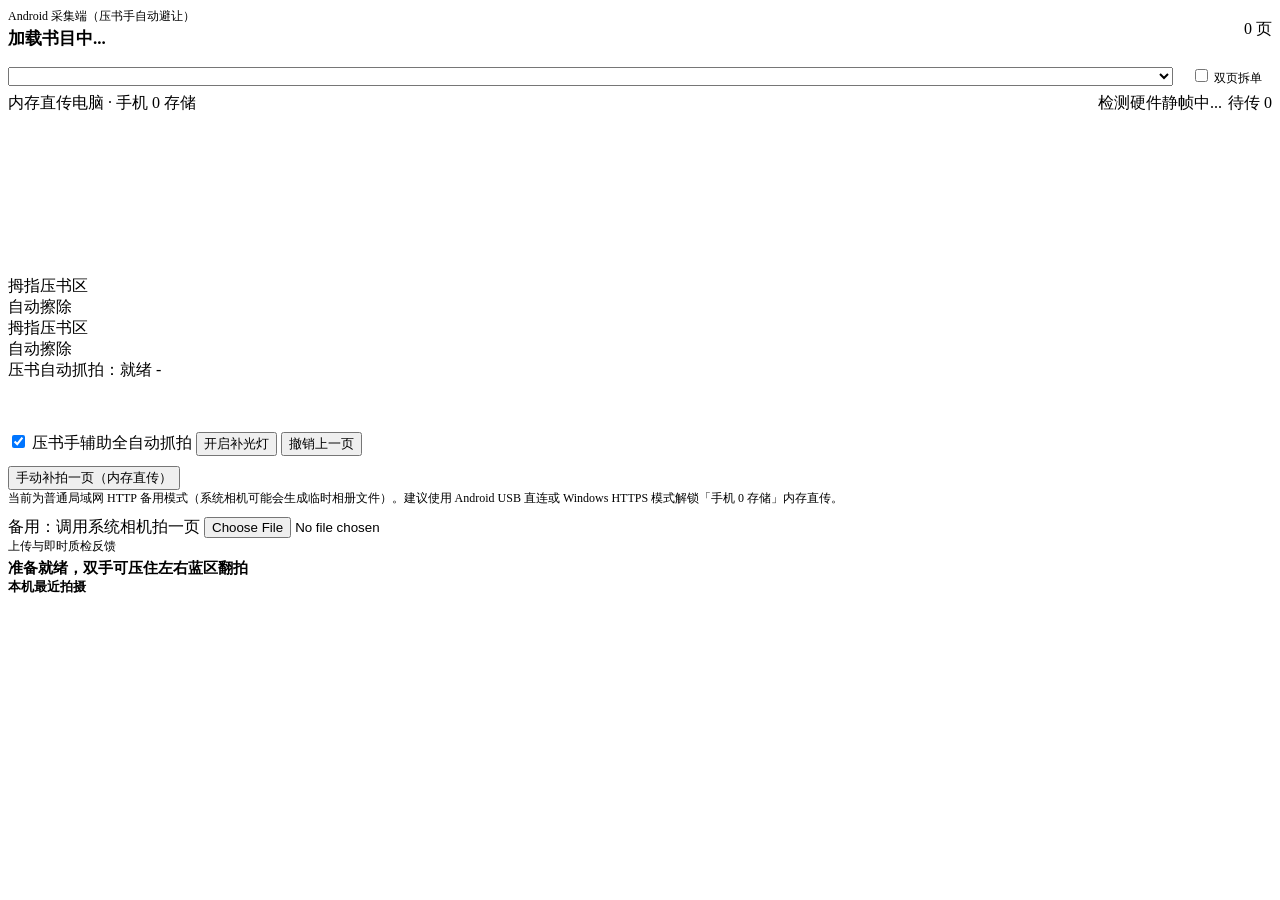
==== book_cleaner/web/mobile.html @ d86caab0 "feat: initial release of book-cleaner (capture, OpenCV cleaning, RapidOCR + DeepSeek-OCR 2 add-on & " ====
<!DOCTYPE html>
<html lang="zh-CN">
<head>
  <meta charset="UTF-8">
  <meta name="viewport" content="width=device-width, initial-scale=1.0, maximum-scale=1.0, user-scalable=no">
  <meta name="color-scheme" content="light dark">
  <title>Android 采集伴侣 · Book Cleaner</title>
  <link rel="stylesheet" href="/static/styles.css">
</head>
<body>
  <main class="mobile-shell">
    <div class="card">
      <div style="display:flex;justify-content:space-between;align-items:center;gap:8px;">
        <div>
          <div style="font-size:12px;color:var(--muted);">Android 采集端（压书手自动避让）</div>
          <h1 id="mobileBookTitle" style="margin:2px 0 0;font-size:17px;">加载书目中...</h1>
        </div>
        <span id="mobilePageCountPill" class="pill pill-ok">0 页</span>
      </div>
      <div style="margin-top:10px;display:flex;gap:8px;align-items:center;">
        <select id="mobileBookSelect" class="book-select" style="flex:1;"></select>
        <label class="toggle-item" style="padding:6px 10px;font-size:12px;">
          <input id="mobileSplitSpreadChk" type="checkbox">
          <span>双页拆单</span>
        </label>
      </div>
    </div>

    <!-- Secure context live Android Chrome studio (USB 127.0.0.1 or Wi-Fi HTTPS) -->
    <div id="mobileLiveCard" class="card hidden">
      <div style="display:flex;flex-wrap:wrap;gap:6px;align-items:center;justify-content:space-between;margin-bottom:8px;">
        <span id="mobileZeroStoragePill" class="pill pill-ok">内存直传电脑 · 手机 0 存储</span>
        <div style="display:flex;gap:6px;align-items:center;">
          <span id="mobileCaptureModeBadge" class="pill">检测硬件静帧中...</span>
          <span id="mobileQueueBadge" class="pill">待传 0</span>
        </div>
      </div>
      <div class="viewport-box" style="min-height:310px;">
        <video id="mobileVideo" autoplay playsinline muted></video>
        <div class="thumb-zone-left">拇指压书区<br>自动擦除</div>
        <div class="thumb-zone-right">拇指压书区<br>自动擦除</div>
        <div id="mobileCenterGuide" class="center-clear-guide"></div>
        <div class="settle-meter"><div id="mobileSettleFill" class="settle-meter-fill"></div></div>
        <div class="hud-overlay">
          <span id="mobileSmartHud">压书自动抓拍：就绪</span>
          <span id="mobileResHud">-</span>
        </div>
      </div>

      <div class="mobile-ctrl-row">
        <label class="toggle-item" style="flex:1;min-width:170px;">
          <input id="mobileAutoTriggerChk" type="checkbox" checked>
          <span>压书手辅助全自动抓拍</span>
        </label>
        <button id="mobileTorchBtn" type="button" class="btn hidden">开启补光灯</button>
        <button id="mobileUndoBtn" type="button" class="btn btn-warn">撤销上一页</button>
      </div>

      <button id="mobileLiveShutterBtn" type="button" class="btn btn-primary mobile-shutter-big" style="margin-top:10px;">
        手动补拍一页（内存直传）
      </button>
    </div>

    <!-- Native Camera Capture (strictly plain-HTTP fallback when browser camera stream is unavailable) -->
    <div id="mobileNativeCard" class="card">
      <div id="mobileContextNotice" style="font-size:12px;color:var(--muted);margin-bottom:10px;">
        当前为普通局域网 HTTP 备用模式（系统相机可能会生成临时相册文件）。建议使用 Android USB 直连或 Windows HTTPS 模式解锁「手机 0 存储」内存直传。
      </div>
      <label class="btn btn-primary mobile-shutter-big" style="cursor:pointer;">
        <span>备用：调用系统相机拍一页</span>
        <input id="mobileNativeCameraInput" type="file" accept="image/*" capture="environment" class="hidden">
      </label>
    </div>

    <div id="mobileStatusBanner" class="card" style="background:var(--surface-alt);">
      <div style="font-size:12px;color:var(--muted);">上传与即时质检反馈</div>
      <div id="mobileQaResult" style="font-size:15px;font-weight:700;margin-top:4px;">准备就绪，双手可压住左右蓝区翻拍</div>
    </div>

    <div class="card">
      <div style="font-size:13px;font-weight:700;margin-bottom:6px;">本机最近拍摄</div>
      <div id="mobileRecentStrip" class="recent-strip scroller"></div>
    </div>
  </main>

  <script type="module" src="/static/mobile.js"></script>
</body>
</html>
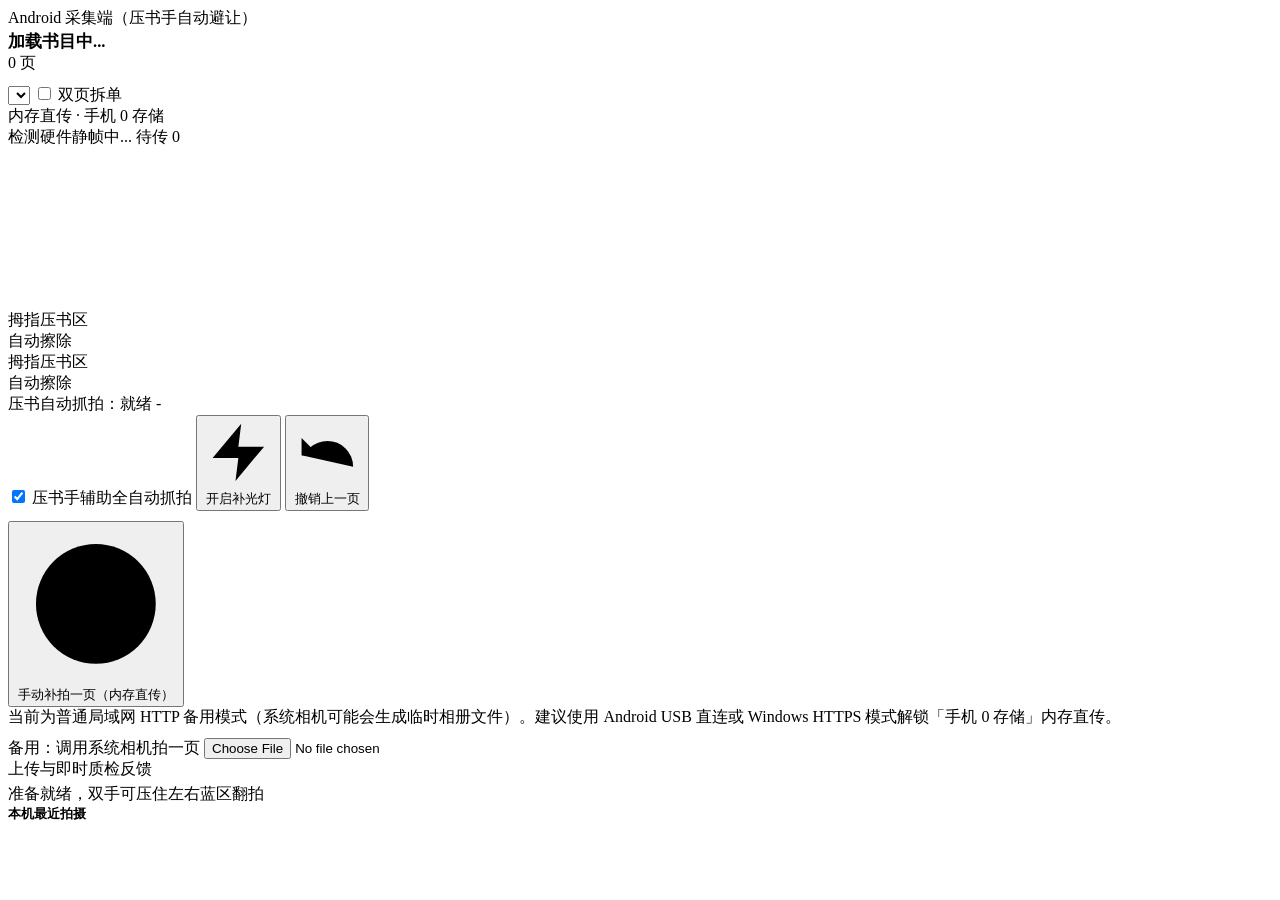
==== commit 5d5ef47a: "polish(ui): overhaul workbench visual craft, keyboard/pointer UX, theme toggle & top-layer dialogs" ====
--- a/book_cleaner/web/mobile.html
+++ b/book_cleaner/web/mobile.html
@@ -10,16 +10,16 @@
 <body>
   <main class="mobile-shell">
     <div class="card">
-      <div style="display:flex;justify-content:space-between;align-items:center;gap:8px;">
-        <div>
-          <div style="font-size:12px;color:var(--muted);">Android 采集端（压书手自动避让）</div>
-          <h1 id="mobileBookTitle" style="margin:2px 0 0;font-size:17px;">加载书目中...</h1>
+      <div class="toolbar-between" style="flex-wrap:nowrap;">
+        <div style="min-width:0;">
+          <div class="muted-note">Android 采集端（压书手自动避让）</div>
+          <h1 id="mobileBookTitle" style="margin:2px 0 0;font-size:16.5px;overflow:hidden;text-overflow:ellipsis;white-space:nowrap;">加载书目中...</h1>
         </div>
         <span id="mobilePageCountPill" class="pill pill-ok">0 页</span>
       </div>
-      <div style="margin-top:10px;display:flex;gap:8px;align-items:center;">
-        <select id="mobileBookSelect" class="book-select" style="flex:1;"></select>
-        <label class="toggle-item" style="padding:6px 10px;font-size:12px;">
+      <div class="toolbar-row" style="margin-top:10px;flex-wrap:nowrap;">
+        <select id="mobileBookSelect" class="book-select" style="flex:1;min-width:0;"></select>
+        <label class="toggle-item toggle-compact">
           <input id="mobileSplitSpreadChk" type="checkbox">
           <span>双页拆单</span>
         </label>
@@ -28,14 +28,14 @@
 
     <!-- Secure context live Android Chrome studio (USB 127.0.0.1 or Wi-Fi HTTPS) -->
     <div id="mobileLiveCard" class="card hidden">
-      <div style="display:flex;flex-wrap:wrap;gap:6px;align-items:center;justify-content:space-between;margin-bottom:8px;">
-        <span id="mobileZeroStoragePill" class="pill pill-ok">内存直传电脑 · 手机 0 存储</span>
-        <div style="display:flex;gap:6px;align-items:center;">
+      <div class="toolbar-between" style="margin-bottom:8px;">
+        <span id="mobileZeroStoragePill" class="pill pill-ok">内存直传 · 手机 0 存储</span>
+        <div class="toolbar-row" style="gap:6px;">
           <span id="mobileCaptureModeBadge" class="pill">检测硬件静帧中...</span>
           <span id="mobileQueueBadge" class="pill">待传 0</span>
         </div>
       </div>
-      <div class="viewport-box" style="min-height:310px;">
+      <div class="viewport-box mobile-viewport">
         <video id="mobileVideo" autoplay playsinline muted></video>
         <div class="thumb-zone-left">拇指压书区<br>自动擦除</div>
         <div class="thumb-zone-right">拇指压书区<br>自动擦除</div>
@@ -48,22 +48,29 @@
       </div>
 
       <div class="mobile-ctrl-row">
-        <label class="toggle-item" style="flex:1;min-width:170px;">
+        <label class="toggle-item" style="flex:1;min-width:165px;">
           <input id="mobileAutoTriggerChk" type="checkbox" checked>
           <span>压书手辅助全自动抓拍</span>
         </label>
-        <button id="mobileTorchBtn" type="button" class="btn hidden">开启补光灯</button>
-        <button id="mobileUndoBtn" type="button" class="btn btn-warn">撤销上一页</button>
+        <button id="mobileTorchBtn" type="button" class="btn hidden">
+          <svg class="icon icon-sm" viewBox="0 0 24 24" aria-hidden="true"><polygon points="13 2 3 14 12 14 11 22 21 10 12 10 13 2"/></svg>
+          <span>开启补光灯</span>
+        </button>
+        <button id="mobileUndoBtn" type="button" class="btn btn-warn">
+          <svg class="icon icon-sm" viewBox="0 0 24 24" aria-hidden="true"><path d="M3 7v6h6"/><path d="M21 17a9 9 0 0 0-9-9 9 9 0 0 0-6 2.3L3 13"/></svg>
+          <span>撤销上一页</span>
+        </button>
       </div>
 
       <button id="mobileLiveShutterBtn" type="button" class="btn btn-primary mobile-shutter-big" style="margin-top:10px;">
-        手动补拍一页（内存直传）
+        <svg class="icon" viewBox="0 0 24 24" aria-hidden="true"><circle cx="12" cy="12" r="9"/><circle cx="12" cy="12" r="4"/></svg>
+        <span>手动补拍一页（内存直传）</span>
       </button>
     </div>
 
     <!-- Native Camera Capture (strictly plain-HTTP fallback when browser camera stream is unavailable) -->
     <div id="mobileNativeCard" class="card">
-      <div id="mobileContextNotice" style="font-size:12px;color:var(--muted);margin-bottom:10px;">
+      <div id="mobileContextNotice" class="muted-note" style="margin-bottom:10px;">
         当前为普通局域网 HTTP 备用模式（系统相机可能会生成临时相册文件）。建议使用 Android USB 直连或 Windows HTTPS 模式解锁「手机 0 存储」内存直传。
       </div>
       <label class="btn btn-primary mobile-shutter-big" style="cursor:pointer;">
@@ -72,9 +79,9 @@
       </label>
     </div>
 
-    <div id="mobileStatusBanner" class="card" style="background:var(--surface-alt);">
-      <div style="font-size:12px;color:var(--muted);">上传与即时质检反馈</div>
-      <div id="mobileQaResult" style="font-size:15px;font-weight:700;margin-top:4px;">准备就绪，双手可压住左右蓝区翻拍</div>
+    <div id="mobileStatusBanner" class="panel-inset">
+      <div class="muted-note">上传与即时质检反馈</div>
+      <div id="mobileQaResult" class="qa-summary-title" style="margin-top:4px;">准备就绪，双手可压住左右蓝区翻拍</div>
     </div>
 
     <div class="card">
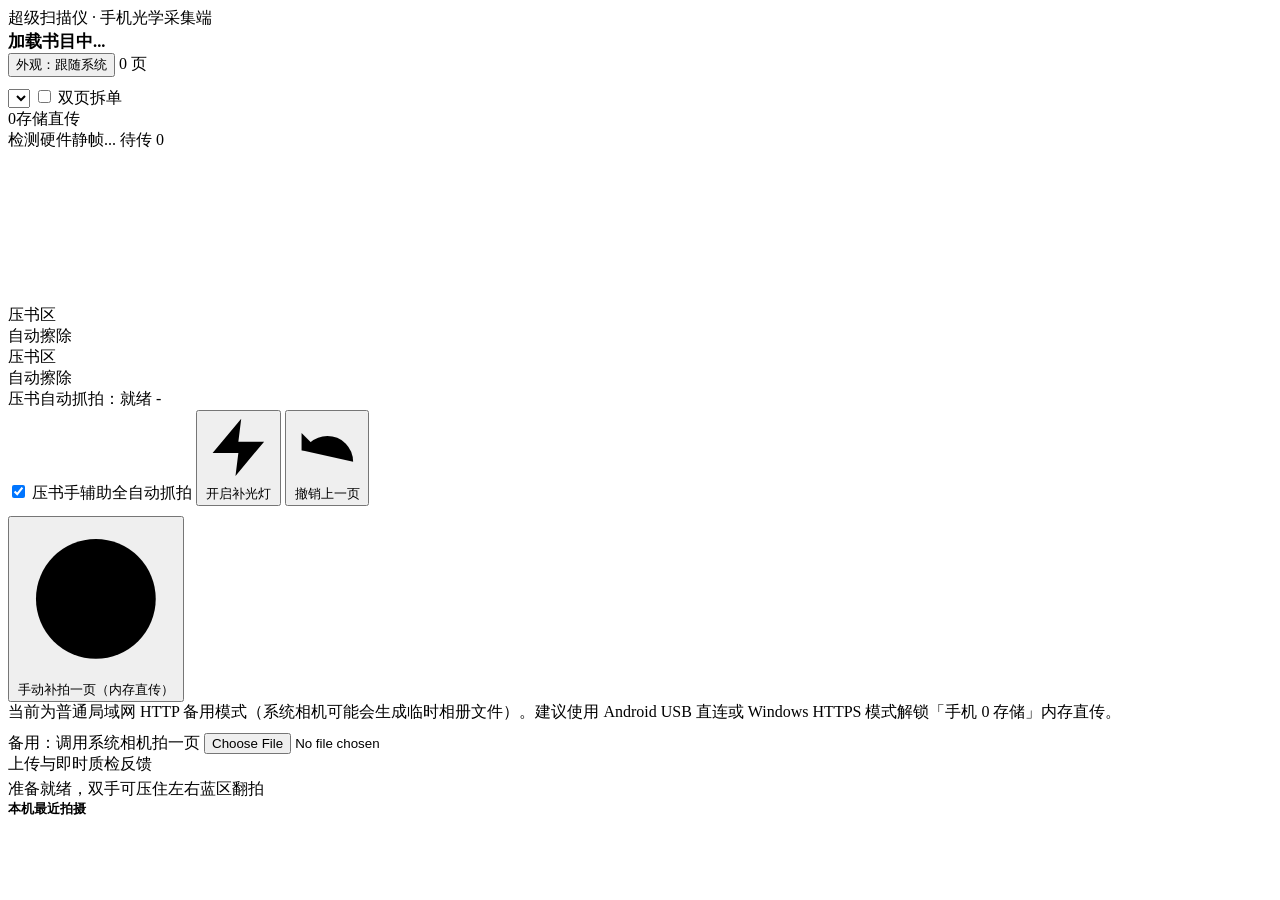
==== commit 8a032e21: "feat(brand): rebrand to 超级扫描仪 optical-instrument UI with vermilion shutter, reticles & L0 telemetry" ====
--- a/book_cleaner/web/mobile.html
+++ b/book_cleaner/web/mobile.html
@@ -4,7 +4,7 @@
   <meta charset="UTF-8">
   <meta name="viewport" content="width=device-width, initial-scale=1.0, maximum-scale=1.0, user-scalable=no">
   <meta name="color-scheme" content="light dark">
-  <title>Android 采集伴侣 · Book Cleaner</title>
+  <title>超级扫描仪 · Android 采集伴侣</title>
   <link rel="stylesheet" href="/static/styles.css">
 </head>
 <body>
@@ -12,10 +12,13 @@
     <div class="card">
       <div class="toolbar-between" style="flex-wrap:nowrap;">
         <div style="min-width:0;">
-          <div class="muted-note">Android 采集端（压书手自动避让）</div>
+          <div class="muted-note">超级扫描仪 · 手机光学采集端</div>
           <h1 id="mobileBookTitle" style="margin:2px 0 0;font-size:16.5px;overflow:hidden;text-overflow:ellipsis;white-space:nowrap;">加载书目中...</h1>
         </div>
-        <span id="mobilePageCountPill" class="pill pill-ok">0 页</span>
+        <div class="mobile-header-actions">
+          <button id="mobileThemeBtn" type="button" class="btn btn-compact" aria-label="切换暗房防反光模式">外观：跟随系统</button>
+          <span id="mobilePageCountPill" class="pill pill-ok">0 页</span>
+        </div>
       </div>
       <div class="toolbar-row" style="margin-top:10px;flex-wrap:nowrap;">
         <select id="mobileBookSelect" class="book-select" style="flex:1;min-width:0;"></select>
@@ -28,18 +31,24 @@
 
     <!-- Secure context live Android Chrome studio (USB 127.0.0.1 or Wi-Fi HTTPS) -->
     <div id="mobileLiveCard" class="card hidden">
-      <div class="toolbar-between" style="margin-bottom:8px;">
-        <span id="mobileZeroStoragePill" class="pill pill-ok">内存直传 · 手机 0 存储</span>
-        <div class="toolbar-row" style="gap:6px;">
-          <span id="mobileCaptureModeBadge" class="pill">检测硬件静帧中...</span>
+      <div class="mobile-status-strip">
+        <span id="mobileZeroStoragePill" class="pill pill-ok">0存储直传</span>
+        <div class="toolbar-row" style="gap:6px;flex-wrap:nowrap;">
+          <span id="mobileCaptureModeBadge" class="pill">检测硬件静帧...</span>
           <span id="mobileQueueBadge" class="pill">待传 0</span>
         </div>
       </div>
       <div class="viewport-box mobile-viewport">
         <video id="mobileVideo" autoplay playsinline muted></video>
-        <div class="thumb-zone-left">拇指压书区<br>自动擦除</div>
-        <div class="thumb-zone-right">拇指压书区<br>自动擦除</div>
-        <div id="mobileCenterGuide" class="center-clear-guide"></div>
+        <div class="thumb-zone-left">压书区<br>自动擦除</div>
+        <div class="thumb-zone-right">压书区<br>自动擦除</div>
+        <div id="mobileCenterGuide" class="center-clear-guide">
+          <span class="reticle-corner tl" aria-hidden="true"></span>
+          <span class="reticle-corner tr" aria-hidden="true"></span>
+          <span class="reticle-corner bl" aria-hidden="true"></span>
+          <span class="reticle-corner br" aria-hidden="true"></span>
+        </div>
+        <div id="mobileShutterFlash" class="shutter-flash" aria-hidden="true"></div>
         <div class="settle-meter"><div id="mobileSettleFill" class="settle-meter-fill"></div></div>
         <div class="hud-overlay">
           <span id="mobileSmartHud">压书自动抓拍：就绪</span>
@@ -62,7 +71,7 @@
         </button>
       </div>
 
-      <button id="mobileLiveShutterBtn" type="button" class="btn btn-primary mobile-shutter-big" style="margin-top:10px;">
+      <button id="mobileLiveShutterBtn" type="button" class="btn btn-shutter mobile-shutter-big" style="margin-top:10px;">
         <svg class="icon" viewBox="0 0 24 24" aria-hidden="true"><circle cx="12" cy="12" r="9"/><circle cx="12" cy="12" r="4"/></svg>
         <span>手动补拍一页（内存直传）</span>
       </button>
@@ -73,7 +82,7 @@
       <div id="mobileContextNotice" class="muted-note" style="margin-bottom:10px;">
         当前为普通局域网 HTTP 备用模式（系统相机可能会生成临时相册文件）。建议使用 Android USB 直连或 Windows HTTPS 模式解锁「手机 0 存储」内存直传。
       </div>
-      <label class="btn btn-primary mobile-shutter-big" style="cursor:pointer;">
+      <label class="btn btn-shutter mobile-shutter-big" style="cursor:pointer;">
         <span>备用：调用系统相机拍一页</span>
         <input id="mobileNativeCameraInput" type="file" accept="image/*" capture="environment" class="hidden">
       </label>
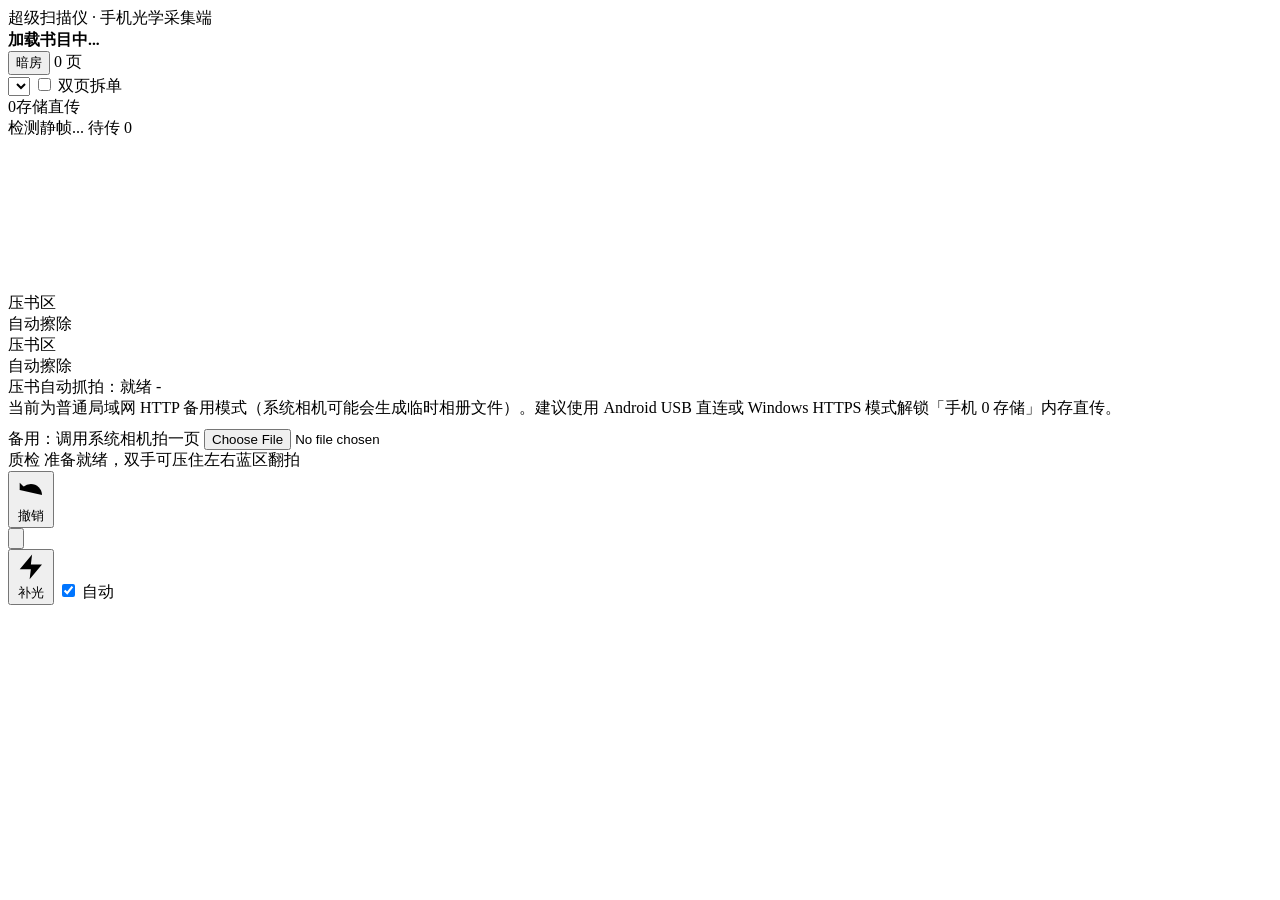
==== commit c6607332: "feat(studio): rebuild 超级扫描仪 as 100dvh Pro Optical Darkroom Workstation & Halide-style mobile camera" ====
--- a/book_cleaner/web/mobile.html
+++ b/book_cleaner/web/mobile.html
@@ -1,45 +1,48 @@
 <!DOCTYPE html>
-<html lang="zh-CN">
+<html lang="zh-CN" data-theme="dark">
 <head>
   <meta charset="UTF-8">
   <meta name="viewport" content="width=device-width, initial-scale=1.0, maximum-scale=1.0, user-scalable=no">
-  <meta name="color-scheme" content="light dark">
-  <title>超级扫描仪 · Android 采集伴侣</title>
+  <meta name="color-scheme" content="dark light">
+  <title>超级扫描仪 · 手机光学采集端</title>
   <link rel="stylesheet" href="/static/styles.css">
 </head>
 <body>
-  <main class="mobile-shell">
-    <div class="card">
+  <main class="mobile-app">
+    <header class="mobile-topbar">
       <div class="toolbar-between" style="flex-wrap:nowrap;">
         <div style="min-width:0;">
           <div class="muted-note">超级扫描仪 · 手机光学采集端</div>
-          <h1 id="mobileBookTitle" style="margin:2px 0 0;font-size:16.5px;overflow:hidden;text-overflow:ellipsis;white-space:nowrap;">加载书目中...</h1>
+          <h1 id="mobileBookTitle" style="margin:1px 0 0;font-size:15.5px;overflow:hidden;text-overflow:ellipsis;white-space:nowrap;">加载书目中...</h1>
         </div>
         <div class="mobile-header-actions">
-          <button id="mobileThemeBtn" type="button" class="btn btn-compact" aria-label="切换暗房防反光模式">外观：跟随系统</button>
+          <button id="mobileThemeBtn" type="button" class="btn btn-compact" aria-label="切换暗房防反光模式">暗房</button>
           <span id="mobilePageCountPill" class="pill pill-ok">0 页</span>
         </div>
       </div>
-      <div class="toolbar-row" style="margin-top:10px;flex-wrap:nowrap;">
+      <div class="toolbar-row" style="flex-wrap:nowrap;">
         <select id="mobileBookSelect" class="book-select" style="flex:1;min-width:0;"></select>
         <label class="toggle-item toggle-compact">
-          <input id="mobileSplitSpreadChk" type="checkbox">
+          <input id="mobileSplitSpreadChk" class="toggle-switch" type="checkbox">
           <span>双页拆单</span>
         </label>
       </div>
-    </div>
+    </header>
 
     <!-- Secure context live Android Chrome studio (USB 127.0.0.1 or Wi-Fi HTTPS) -->
-    <div id="mobileLiveCard" class="card hidden">
+    <section id="mobileLiveCard" class="mobile-stage-live hidden">
       <div class="mobile-status-strip">
         <span id="mobileZeroStoragePill" class="pill pill-ok">0存储直传</span>
         <div class="toolbar-row" style="gap:6px;flex-wrap:nowrap;">
-          <span id="mobileCaptureModeBadge" class="pill">检测硬件静帧...</span>
+          <span id="mobileCaptureModeBadge" class="pill">检测静帧...</span>
           <span id="mobileQueueBadge" class="pill">待传 0</span>
         </div>
       </div>
+
       <div class="viewport-box mobile-viewport">
         <video id="mobileVideo" autoplay playsinline muted></video>
+        <div class="optical-ruler-top" aria-hidden="true"></div>
+        <div class="optical-ruler-left" aria-hidden="true"></div>
         <div class="thumb-zone-left">压书区<br>自动擦除</div>
         <div class="thumb-zone-right">压书区<br>自动擦除</div>
         <div id="mobileCenterGuide" class="center-clear-guide">
@@ -55,30 +58,10 @@
           <span id="mobileResHud">-</span>
         </div>
       </div>
+    </section>
 
-      <div class="mobile-ctrl-row">
-        <label class="toggle-item" style="flex:1;min-width:165px;">
-          <input id="mobileAutoTriggerChk" type="checkbox" checked>
-          <span>压书手辅助全自动抓拍</span>
-        </label>
-        <button id="mobileTorchBtn" type="button" class="btn hidden">
-          <svg class="icon icon-sm" viewBox="0 0 24 24" aria-hidden="true"><polygon points="13 2 3 14 12 14 11 22 21 10 12 10 13 2"/></svg>
-          <span>开启补光灯</span>
-        </button>
-        <button id="mobileUndoBtn" type="button" class="btn btn-warn">
-          <svg class="icon icon-sm" viewBox="0 0 24 24" aria-hidden="true"><path d="M3 7v6h6"/><path d="M21 17a9 9 0 0 0-9-9 9 9 0 0 0-6 2.3L3 13"/></svg>
-          <span>撤销上一页</span>
-        </button>
-      </div>
-
-      <button id="mobileLiveShutterBtn" type="button" class="btn btn-shutter mobile-shutter-big" style="margin-top:10px;">
-        <svg class="icon" viewBox="0 0 24 24" aria-hidden="true"><circle cx="12" cy="12" r="9"/><circle cx="12" cy="12" r="4"/></svg>
-        <span>手动补拍一页（内存直传）</span>
-      </button>
-    </div>
-
-    <!-- Native Camera Capture (strictly plain-HTTP fallback when browser camera stream is unavailable) -->
-    <div id="mobileNativeCard" class="card">
+    <!-- Plain-HTTP fallback when browser stream is unavailable -->
+    <section id="mobileNativeCard" class="card mobile-native-fallback">
       <div id="mobileContextNotice" class="muted-note" style="margin-bottom:10px;">
         当前为普通局域网 HTTP 备用模式（系统相机可能会生成临时相册文件）。建议使用 Android USB 直连或 Windows HTTPS 模式解锁「手机 0 存储」内存直传。
       </div>
@@ -86,15 +69,40 @@
         <span>备用：调用系统相机拍一页</span>
         <input id="mobileNativeCameraInput" type="file" accept="image/*" capture="environment" class="hidden">
       </label>
+    </section>
+
+    <div id="mobileStatusBanner" class="mobile-qa-ticker">
+      <span class="muted-note" style="flex:none;">质检</span>
+      <span id="mobileQaResult" style="overflow:hidden;text-overflow:ellipsis;white-space:nowrap;">准备就绪，双手可压住左右蓝区翻拍</span>
     </div>
 
-    <div id="mobileStatusBanner" class="panel-inset">
-      <div class="muted-note">上传与即时质检反馈</div>
-      <div id="mobileQaResult" class="qa-summary-title" style="margin-top:4px;">准备就绪，双手可压住左右蓝区翻拍</div>
+    <div class="mobile-deck">
+      <div class="mobile-deck-side">
+        <button id="mobileUndoBtn" type="button" class="btn btn-sm btn-warn">
+          <svg class="icon icon-sm" viewBox="0 0 24 24" aria-hidden="true"><path d="M3 7v6h6"/><path d="M21 17a9 9 0 0 0-9-9 9 9 0 0 0-6 2.3L3 13"/></svg>
+          <span>撤销</span>
+        </button>
+      </div>
+
+      <button id="mobileLiveShutterBtn" type="button" class="mobile-shutter-ring" aria-label="手动补拍一页（内存直传）" title="手动补拍一页">
+        <span class="mobile-shutter-core">
+          <svg class="icon" viewBox="0 0 24 24" aria-hidden="true"><circle cx="12" cy="12" r="4"/></svg>
+        </span>
+      </button>
+
+      <div class="mobile-deck-side is-right">
+        <button id="mobileTorchBtn" type="button" class="btn btn-sm hidden">
+          <svg class="icon icon-sm" viewBox="0 0 24 24" aria-hidden="true"><polygon points="13 2 3 14 12 14 11 22 21 10 12 10 13 2"/></svg>
+          <span>补光</span>
+        </button>
+        <label class="toggle-item toggle-compact" title="翻页稳定自动抓拍">
+          <input id="mobileAutoTriggerChk" class="toggle-switch" type="checkbox" checked>
+          <span>自动</span>
+        </label>
+      </div>
     </div>
 
-    <div class="card">
-      <div style="font-size:13px;font-weight:700;margin-bottom:6px;">本机最近拍摄</div>
+    <div class="mobile-recent-bar">
       <div id="mobileRecentStrip" class="recent-strip scroller"></div>
     </div>
   </main>
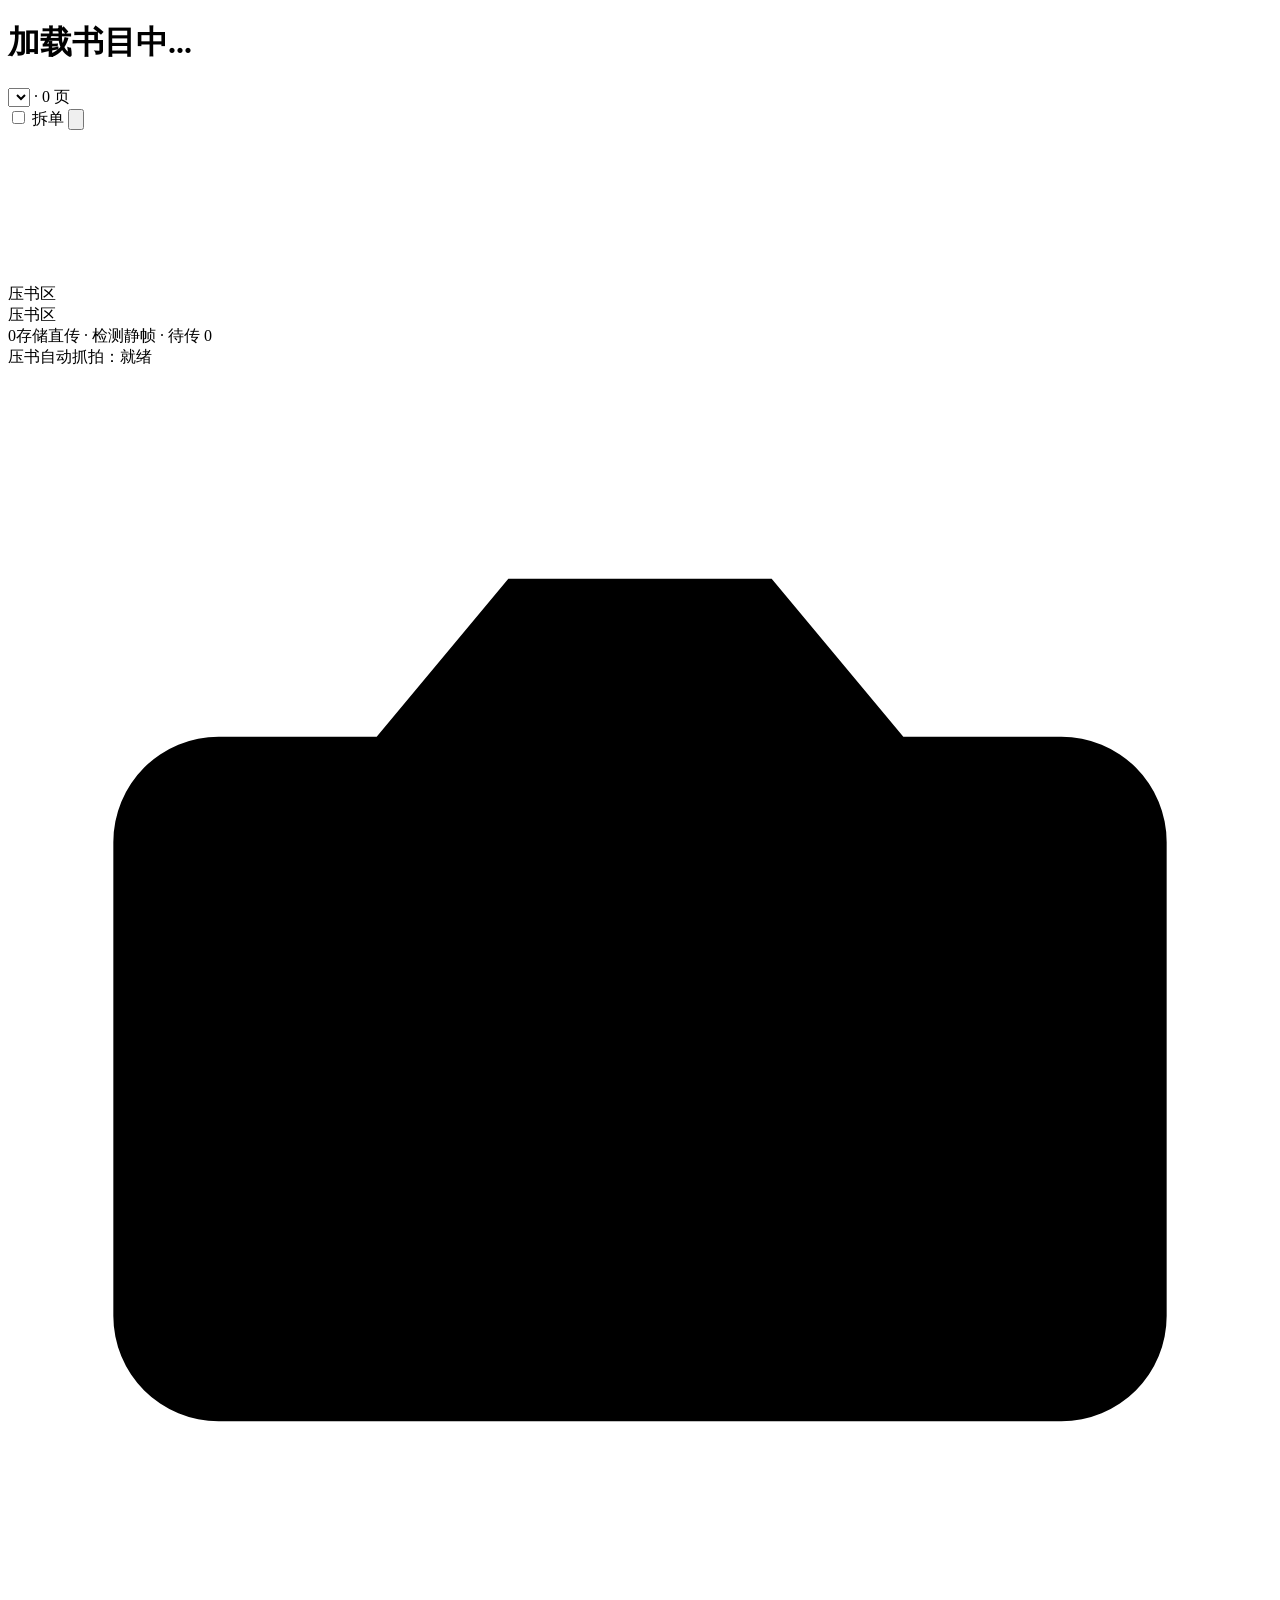
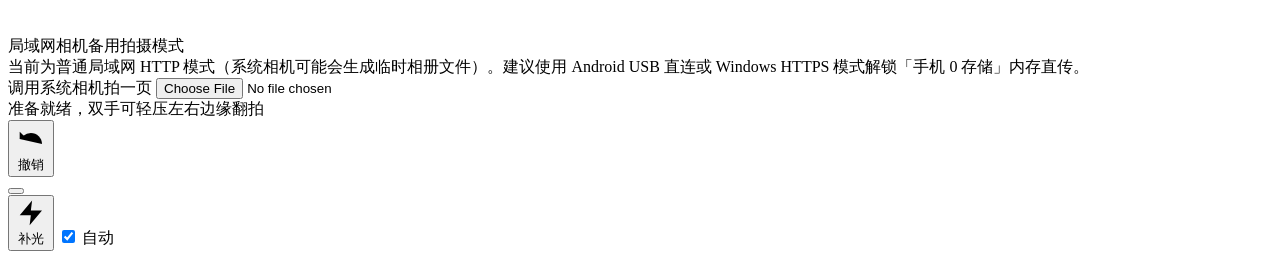
==== commit 564347aa: "feat(ui): redesign web & mobile UI in Apple Studio alabaster aesthetic (Proposal A)" ====
--- a/book_cleaner/web/mobile.html
+++ b/book_cleaner/web/mobile.html
@@ -1,50 +1,52 @@
 <!DOCTYPE html>
-<html lang="zh-CN" data-theme="dark">
+<html lang="zh-CN" data-theme="light">
 <head>
   <meta charset="UTF-8">
   <meta name="viewport" content="width=device-width, initial-scale=1.0, maximum-scale=1.0, user-scalable=no">
-  <meta name="color-scheme" content="dark light">
+  <meta name="color-scheme" content="light dark">
+  <script>
+    try {
+      var m = localStorage.getItem("superscanner_theme_v2") || "light";
+      document.documentElement.dataset.theme = m === "system" ? "" : m;
+      if (m === "system") delete document.documentElement.dataset.theme;
+      var meta = document.querySelector('meta[name="color-scheme"]');
+      if (meta) meta.setAttribute("content", m === "system" ? "light dark" : m);
+    } catch (_) {}
+  </script>
   <title>超级扫描仪 · 手机光学采集端</title>
   <link rel="stylesheet" href="/static/styles.css">
 </head>
 <body>
   <main class="mobile-app">
+    <!-- Floating Apple Studio Glass Top Pill -->
     <header class="mobile-topbar">
-      <div class="toolbar-between" style="flex-wrap:nowrap;">
-        <div style="min-width:0;">
-          <div class="muted-note">超级扫描仪 · 手机光学采集端</div>
-          <h1 id="mobileBookTitle" style="margin:1px 0 0;font-size:15.5px;overflow:hidden;text-overflow:ellipsis;white-space:nowrap;">加载书目中...</h1>
+      <div class="mobile-top-pill">
+        <div class="mobile-book-pill-row">
+          <h1 id="mobileBookTitle" class="mobile-book-title-hidden">加载书目中...</h1>
+          <select id="mobileBookSelect" class="mobile-book-select" aria-label="选择当前书目"></select>
+          <span class="mobile-pill-sep" aria-hidden="true">·</span>
+          <span id="mobilePageCountPill" class="mobile-page-count">0 页</span>
         </div>
-        <div class="mobile-header-actions">
-          <button id="mobileThemeBtn" type="button" class="btn btn-compact" aria-label="切换暗房防反光模式">暗房</button>
-          <span id="mobilePageCountPill" class="pill pill-ok">0 页</span>
+        <div class="mobile-top-actions">
+          <label class="toggle-item toggle-compact" title="双页自动拆分左右单页">
+            <input id="mobileSplitSpreadChk" class="toggle-switch" type="checkbox">
+            <span>拆单</span>
+          </label>
+          <button id="mobileThemeBtn" type="button" class="mobile-icon-btn" data-icon-only="1" aria-label="切换外观模式" title="切换外观">
+            <svg class="icon icon-sm" viewBox="0 0 24 24" aria-hidden="true"><circle cx="12" cy="12" r="4"/><path d="M12 2v2"/><path d="M12 20v2"/><path d="m4.93 4.93 1.41 1.41"/><path d="m17.66 17.66 1.41 1.41"/><path d="M2 12h2"/><path d="M20 12h2"/><path d="m6.34 17.66-1.41 1.41"/><path d="m19.07 4.93-1.41 1.41"/></svg>
+          </button>
         </div>
-      </div>
-      <div class="toolbar-row" style="flex-wrap:nowrap;">
-        <select id="mobileBookSelect" class="book-select" style="flex:1;min-width:0;"></select>
-        <label class="toggle-item toggle-compact">
-          <input id="mobileSplitSpreadChk" class="toggle-switch" type="checkbox">
-          <span>双页拆单</span>
-        </label>
       </div>
     </header>
 
-    <!-- Secure context live Android Chrome studio (USB 127.0.0.1 or Wi-Fi HTTPS) -->
+    <!-- Full-bleed Live Android Chrome Viewfinder (USB 127.0.0.1 or Wi-Fi HTTPS) -->
     <section id="mobileLiveCard" class="mobile-stage-live hidden">
-      <div class="mobile-status-strip">
-        <span id="mobileZeroStoragePill" class="pill pill-ok">0存储直传</span>
-        <div class="toolbar-row" style="gap:6px;flex-wrap:nowrap;">
-          <span id="mobileCaptureModeBadge" class="pill">检测静帧...</span>
-          <span id="mobileQueueBadge" class="pill">待传 0</span>
-        </div>
-      </div>
-
       <div class="viewport-box mobile-viewport">
         <video id="mobileVideo" autoplay playsinline muted></video>
         <div class="optical-ruler-top" aria-hidden="true"></div>
         <div class="optical-ruler-left" aria-hidden="true"></div>
-        <div class="thumb-zone-left">压书区<br>自动擦除</div>
-        <div class="thumb-zone-right">压书区<br>自动擦除</div>
+        <div class="thumb-zone-left"><span class="thumb-zone-tag">压书区</span></div>
+        <div class="thumb-zone-right"><span class="thumb-zone-tag">压书区</span></div>
         <div id="mobileCenterGuide" class="center-clear-guide">
           <span class="reticle-corner tl" aria-hidden="true"></span>
           <span class="reticle-corner tr" aria-hidden="true"></span>
@@ -53,49 +55,64 @@
         </div>
         <div id="mobileShutterFlash" class="shutter-flash" aria-hidden="true"></div>
         <div class="settle-meter"><div id="mobileSettleFill" class="settle-meter-fill"></div></div>
-        <div class="hud-overlay">
-          <span id="mobileSmartHud">压书自动抓拍：就绪</span>
-          <span id="mobileResHud">-</span>
+
+        <!-- Subtle Frosted Telemetry Badges Floating Inside Stage -->
+        <div class="mobile-hud-stack">
+          <div class="mobile-glass-chip">
+            <span id="mobileZeroStoragePill" class="mobile-chip-item is-ok">0存储直传</span>
+            <span class="mobile-pill-sep" aria-hidden="true">·</span>
+            <span id="mobileCaptureModeBadge" class="mobile-chip-item">检测静帧</span>
+            <span class="mobile-pill-sep" aria-hidden="true">·</span>
+            <span id="mobileQueueBadge" class="mobile-chip-item">待传 0</span>
+          </div>
+          <div class="mobile-glass-chip mobile-hud-sub">
+            <span id="mobileSmartHud">压书自动抓拍：就绪</span>
+            <span id="mobileResHud" class="mono"></span>
+          </div>
         </div>
       </div>
     </section>
 
-    <!-- Plain-HTTP fallback when browser stream is unavailable -->
+    <!-- Plain-HTTP Fallback when Browser Stream is Unavailable -->
     <section id="mobileNativeCard" class="card mobile-native-fallback">
-      <div id="mobileContextNotice" class="muted-note" style="margin-bottom:10px;">
-        当前为普通局域网 HTTP 备用模式（系统相机可能会生成临时相册文件）。建议使用 Android USB 直连或 Windows HTTPS 模式解锁「手机 0 存储」内存直传。
+      <div class="mobile-fallback-mark" aria-hidden="true">
+        <svg class="icon icon-lg" viewBox="0 0 24 24"><path d="M14.5 4h-5L7 7H4a2 2 0 0 0-2 2v9a2 2 0 0 0 2 2h16a2 2 0 0 0 2-2V9a2 2 0 0 0-2-2h-3l-2.5-3z"/><circle cx="12" cy="13" r="3"/></svg>
       </div>
-      <label class="btn btn-shutter mobile-shutter-big" style="cursor:pointer;">
-        <span>备用：调用系统相机拍一页</span>
+      <div class="mobile-fallback-title">局域网相机备用拍摄模式</div>
+      <div id="mobileContextNotice" class="muted-note">
+        当前为普通局域网 HTTP 模式（系统相机可能会生成临时相册文件）。建议使用 Android USB 直连或 Windows HTTPS 模式解锁「手机 0 存储」内存直传。
+      </div>
+      <label class="btn btn-primary btn-shutter-pill mobile-shutter-big" style="cursor:pointer;">
+        <span>调用系统相机拍一页</span>
         <input id="mobileNativeCameraInput" type="file" accept="image/*" capture="environment" class="hidden">
       </label>
     </section>
 
+    <!-- Floating QA Ticker Above Bottom Camera Deck -->
     <div id="mobileStatusBanner" class="mobile-qa-ticker">
-      <span class="muted-note" style="flex:none;">质检</span>
-      <span id="mobileQaResult" style="overflow:hidden;text-overflow:ellipsis;white-space:nowrap;">准备就绪，双手可压住左右蓝区翻拍</span>
+      <span class="mobile-qa-dot" aria-hidden="true"></span>
+      <span id="mobileQaResult" style="overflow:hidden;text-overflow:ellipsis;white-space:nowrap;">准备就绪，双手可轻压左右边缘翻拍</span>
     </div>
 
+    <!-- Apple Camera Frosted Light Bottom Deck -->
     <div class="mobile-deck">
       <div class="mobile-deck-side">
-        <button id="mobileUndoBtn" type="button" class="btn btn-sm btn-warn">
-          <svg class="icon icon-sm" viewBox="0 0 24 24" aria-hidden="true"><path d="M3 7v6h6"/><path d="M21 17a9 9 0 0 0-9-9 9 9 0 0 0-6 2.3L3 13"/></svg>
+        <button id="mobileUndoBtn" type="button" class="mobile-action-ghost" aria-label="撤销上一张">
+          <svg class="icon" viewBox="0 0 24 24" aria-hidden="true"><path d="M3 7v6h6"/><path d="M21 17a9 9 0 0 0-9-9 9 9 0 0 0-6 2.3L3 13"/></svg>
           <span>撤销</span>
         </button>
       </div>
 
       <button id="mobileLiveShutterBtn" type="button" class="mobile-shutter-ring" aria-label="手动补拍一页（内存直传）" title="手动补拍一页">
-        <span class="mobile-shutter-core">
-          <svg class="icon" viewBox="0 0 24 24" aria-hidden="true"><circle cx="12" cy="12" r="4"/></svg>
-        </span>
+        <span class="mobile-shutter-core"></span>
       </button>
 
       <div class="mobile-deck-side is-right">
-        <button id="mobileTorchBtn" type="button" class="btn btn-sm hidden">
-          <svg class="icon icon-sm" viewBox="0 0 24 24" aria-hidden="true"><polygon points="13 2 3 14 12 14 11 22 21 10 12 10 13 2"/></svg>
+        <button id="mobileTorchBtn" type="button" class="mobile-action-ghost hidden" aria-label="开关补光灯">
+          <svg class="icon" viewBox="0 0 24 24" aria-hidden="true"><polygon points="13 2 3 14 12 14 11 22 21 10 12 10 13 2"/></svg>
           <span>补光</span>
         </button>
-        <label class="toggle-item toggle-compact" title="翻页稳定自动抓拍">
+        <label class="mobile-auto-pill" title="翻页稳定自动抓拍">
           <input id="mobileAutoTriggerChk" class="toggle-switch" type="checkbox" checked>
           <span>自动</span>
         </label>
